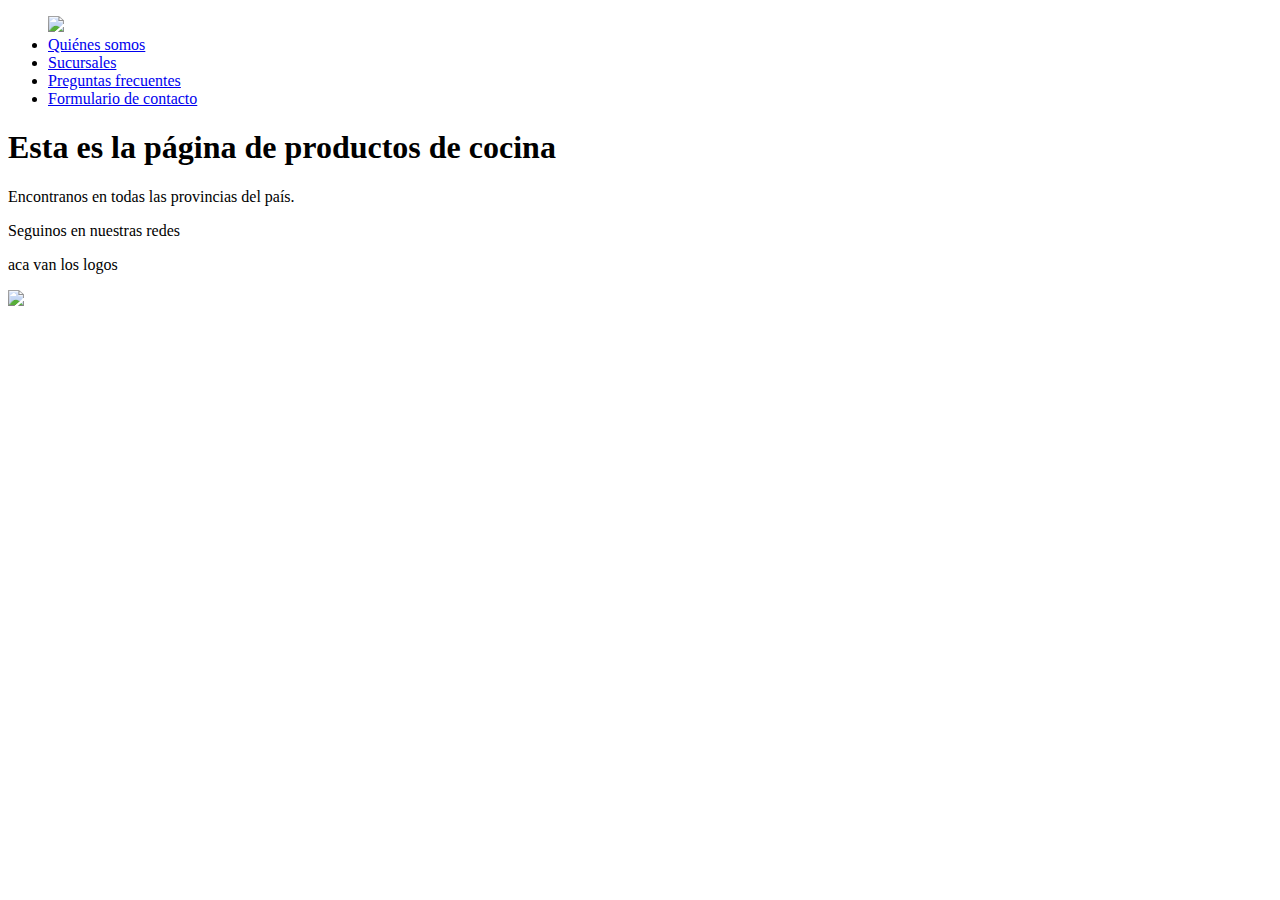
==== pages/cocina.html @ 552f7de0 "todo listo" ====
<!DOCTYPE html>
<html lang="en">
<head>
    <meta charset="UTF-8">
    <meta name="viewport" content="width=device-width, initial-scale=1.0">

        <!-- conectamos con el css -->
        <link rel="stylesheet" href="/proyecto-html-css/css/cocina.css">

    <title>Productos Cocina</title>
</head>
<body>
    <header>
        <nav> <!-- bloque que contiene el menu -->
            <ul> 
                <a href="/proyecto-html-css/index.html" class="inicio">
                   <img src="/proyecto-html-css/assets/images/1200px-Easy-Logo.svg.png" width="120px">
                </a>
                <li class="barraNavegacion">
                    <a class="barra" href="/proyecto-html-css/pages/quienes_somos.html">Quiénes somos</a>
                </li>
                <li class="barraNavegacion">
                    <a class="barra" href="/proyecto-html-css/pages/sucursales.html">Sucursales</a>
                </li>
                <li class="barraNavegacion">
                    <a class="barra" href="/proyecto-html-css/pages/preguntasfrecuentes.html">Preguntas frecuentes</a>
                </li>
                <li class="barraNavegacion">
                    <a class="barra" href="/proyecto-html-css/pages/formulario.html">Formulario de contacto</a>
                </li>
            </ul>
        </nav>
    </header>

    <h1> Esta es la página de productos de cocina </h1>

    <!-- pie de pagina -->
    <footer> 
        <p>Encontranos en todas las provincias del país.</p>
        <p>Seguinos en nuestras redes</p>
        <p> aca van los logos </p>
        <img class="logoFooter" src="/proyecto-html-css/assets/images/1200px-Easy-Logo.svg.png" width="100px">
                    
    </footer>

</body>
</html>
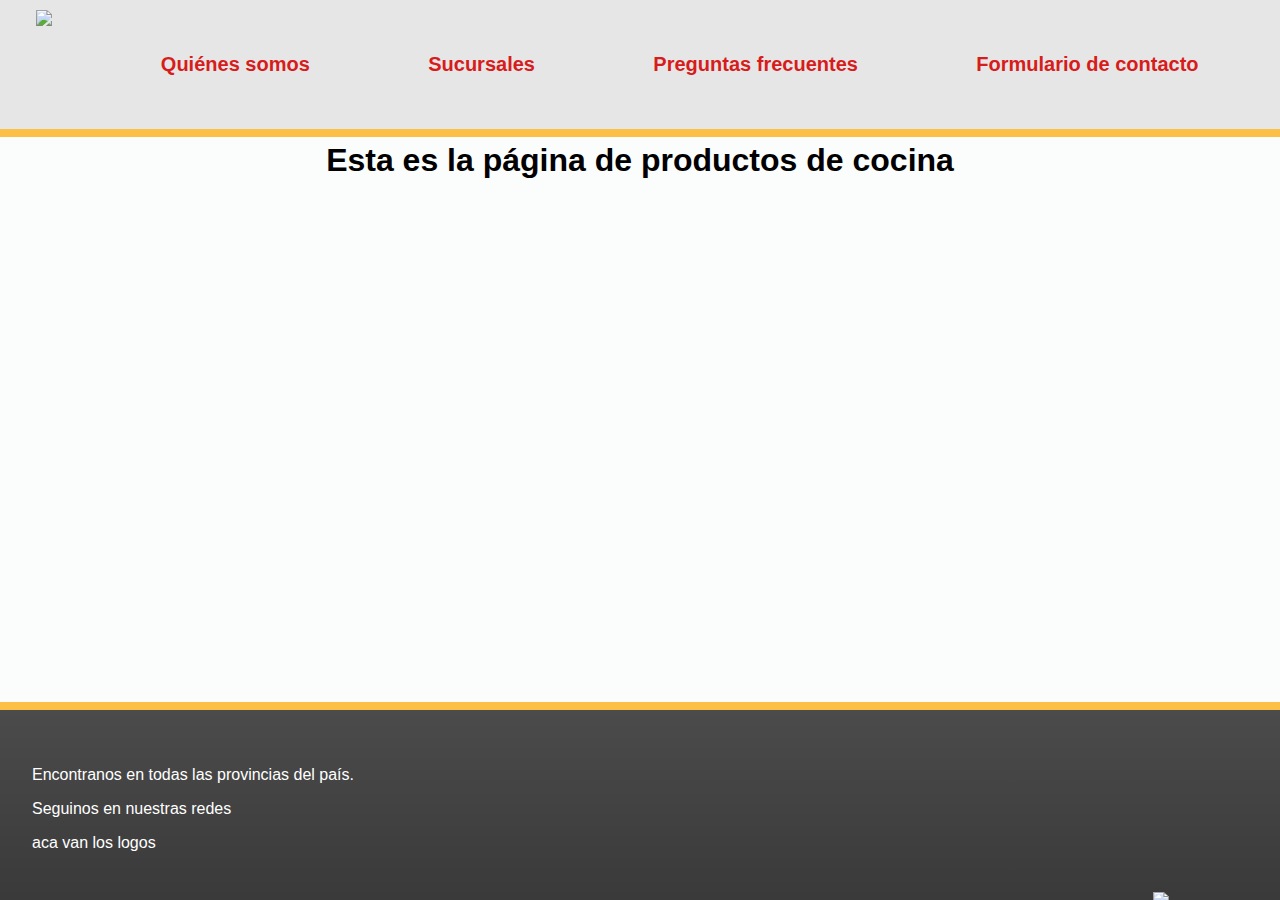
==== commit 16e7280a: "cambia link de css cocina" ====
--- a/pages/cocina.html
+++ b/pages/cocina.html
@@ -5,7 +5,7 @@
     <meta name="viewport" content="width=device-width, initial-scale=1.0">
 
         <!-- conectamos con el css -->
-        <link rel="stylesheet" href="/proyecto-html-css/css/cocina.css">
+        <link rel="stylesheet" href="../css/cocina.css">
 
     <title>Productos Cocina</title>
 </head>
--- a/css/cocina.css
+++ b/css/cocina.css
@@ -0,0 +1,83 @@
+/* CABECERA - MENU */
+ul{
+    background-color: rgb(230, 230, 230);
+    border-bottom: solid rgb(252, 192, 70) 8px;
+    display: flex;
+    padding: 8px;  /*ancho del fondo*/
+    margin: -8px; /*para que se pegue a los bordes de la pantalla, e*/ 
+    justify-content: space-evenly;
+    font-family: 'Segoe UI', Tahoma, Geneva, Verdana, sans-serif;
+    font-size: 20px;
+    font-weight: bold;
+}
+
+li.barraNavegacion{
+    list-style: none;
+    padding: 45px;
+   
+}
+
+a.barra{
+    text-decoration: none;
+    color: rgb(215, 28, 28);
+    padding: 0px;
+
+}
+
+a.barra:hover{
+    color:rgb(77, 77, 77);
+    font-size: 21px;
+    text-decoration: none;
+}
+
+
+img{
+    margin-right: 35px;
+    margin-top: auto;
+}
+
+header{
+    margin-bottom: -16px;  /* para que se pegue la barra de navegacion con el carrusel */
+}
+
+/* CUERPO */
+
+body{
+    background-color: #FBFCFC;
+    font-family: 'Segoe UI', Tahoma, Geneva, Verdana, sans-serif;
+}
+
+h1{
+    text-align: center;
+}
+
+
+/* FOOTER */
+footer{
+    background: linear-gradient(to bottom, rgb(75, 75, 75), rgb(57, 57, 57));
+    border-top: solid rgb(252, 192, 70) 8px;
+    padding: 40px;
+    margin-top: 60px;
+    margin: -8px;
+    color: white;    
+    font-family: 'Segoe UI', Tahoma, Geneva, Verdana, sans-serif;
+    font-size: 16px;
+    position: fixed; 
+    width: 95%; 
+    left: 0;
+    bottom: 0;
+}
+
+img.logoFooter{
+    position: absolute;
+    right: 0;
+    bottom: 0;
+}
+    
+p{
+    color: white;    
+    font-family: 'Segoe UI', Tahoma, Geneva, Verdana, sans-serif;
+    font-size: 16px;
+}
+
+
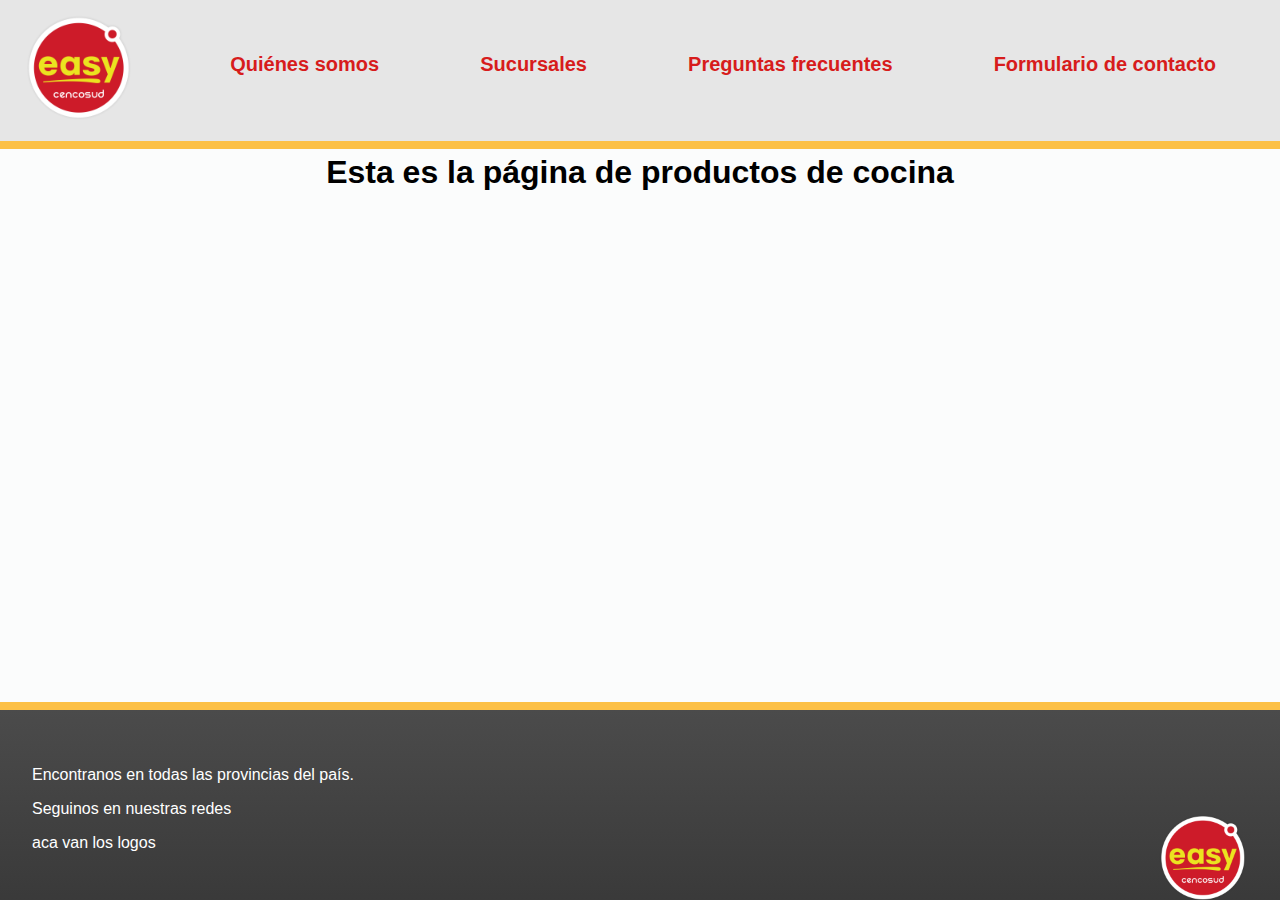
==== commit 44d51351: "cambio links" ====
--- a/pages/cocina.html
+++ b/pages/cocina.html
@@ -13,20 +13,20 @@
     <header>
         <nav> <!-- bloque que contiene el menu -->
             <ul> 
-                <a href="/proyecto-html-css/index.html" class="inicio">
-                   <img src="/proyecto-html-css/assets/images/1200px-Easy-Logo.svg.png" width="120px">
+                <a href="../index.html" class="inicio">
+                   <img src="../assets/images/1200px-Easy-Logo.svg.png" width="120px">
                 </a>
                 <li class="barraNavegacion">
-                    <a class="barra" href="/proyecto-html-css/pages/quienes_somos.html">Quiénes somos</a>
+                    <a class="barra" href="./quienes_somos.html">Quiénes somos</a>
                 </li>
                 <li class="barraNavegacion">
-                    <a class="barra" href="/proyecto-html-css/pages/sucursales.html">Sucursales</a>
+                    <a class="barra" href="./sucursales.html">Sucursales</a>
                 </li>
                 <li class="barraNavegacion">
-                    <a class="barra" href="/proyecto-html-css/pages/preguntasfrecuentes.html">Preguntas frecuentes</a>
+                    <a class="barra" href="./preguntasfrecuentes.html">Preguntas frecuentes</a>
                 </li>
                 <li class="barraNavegacion">
-                    <a class="barra" href="/proyecto-html-css/pages/formulario.html">Formulario de contacto</a>
+                    <a class="barra" href="./formulario.html">Formulario de contacto</a>
                 </li>
             </ul>
         </nav>
@@ -39,7 +39,7 @@
         <p>Encontranos en todas las provincias del país.</p>
         <p>Seguinos en nuestras redes</p>
         <p> aca van los logos </p>
-        <img class="logoFooter" src="/proyecto-html-css/assets/images/1200px-Easy-Logo.svg.png" width="100px">
+        <img class="logoFooter" src="../assets/images/1200px-Easy-Logo.svg.png" width="100px">
                     
     </footer>
 
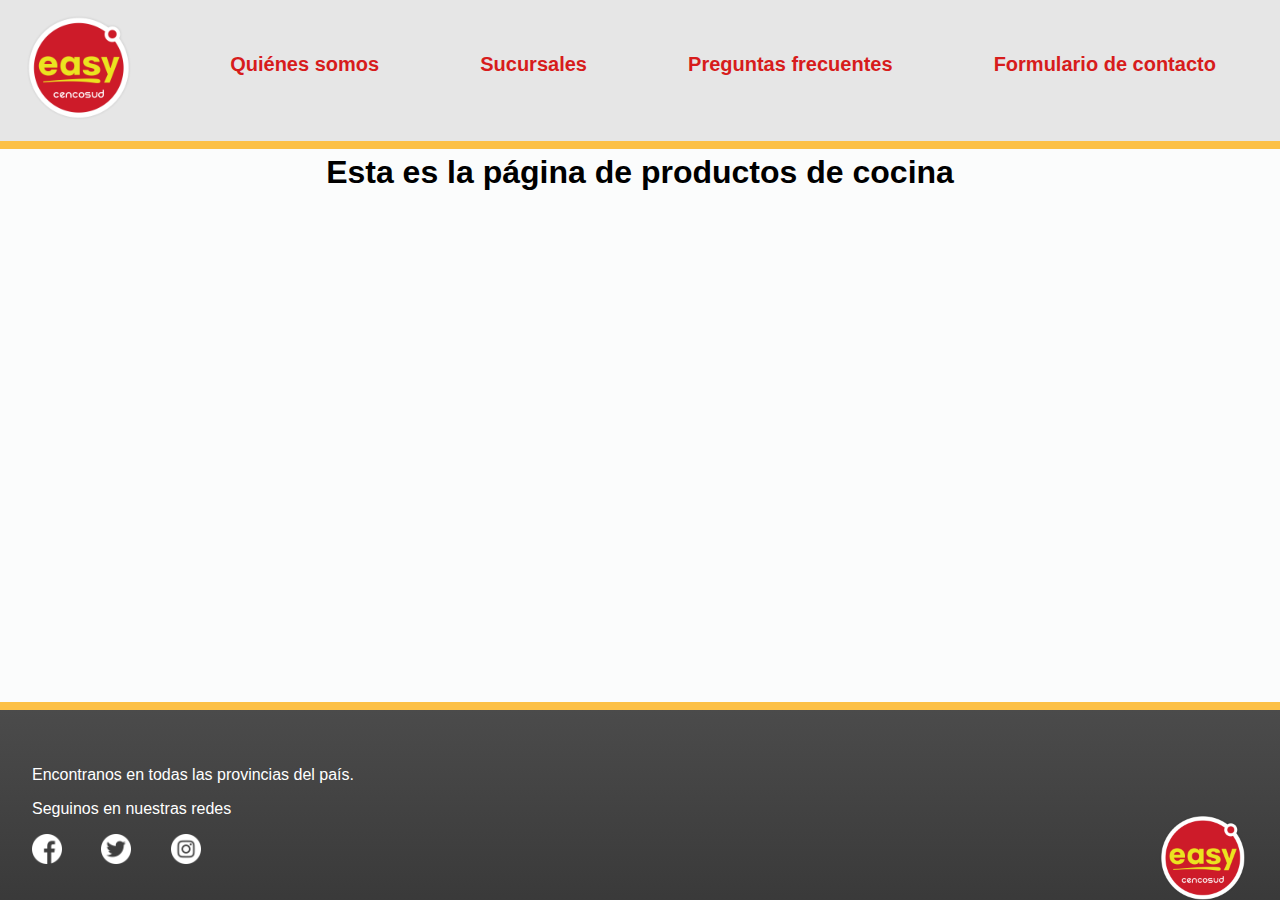
==== commit e1b818b6: "formulario y logos agregados" ====
--- a/pages/cocina.html
+++ b/pages/cocina.html
@@ -38,7 +38,13 @@
     <footer> 
         <p>Encontranos en todas las provincias del país.</p>
         <p>Seguinos en nuestras redes</p>
-        <p> aca van los logos </p>
+        <div class="redes-sociales">
+            <a href="https://www.facebook.com/easyargentina" target="_blank" title="Facebook"><img src="../assets/images/facebook.png" width="30px"></a>
+            <a href="https://twitter.com/easyargentina" target="_blank" title="Twitter"><img src="../assets/images/twitter.png" width="30px"></a>
+            <a href="https://www.instagram.com/easyargentina" target="_blank" title="Instagram"><img src="../assets/images/instagram.png" width="30px"></a>
+            <!-- Agrega más enlaces e iconos según sea necesario -->
+        </div>
+
         <img class="logoFooter" src="../assets/images/1200px-Easy-Logo.svg.png" width="100px">
                     
     </footer>
